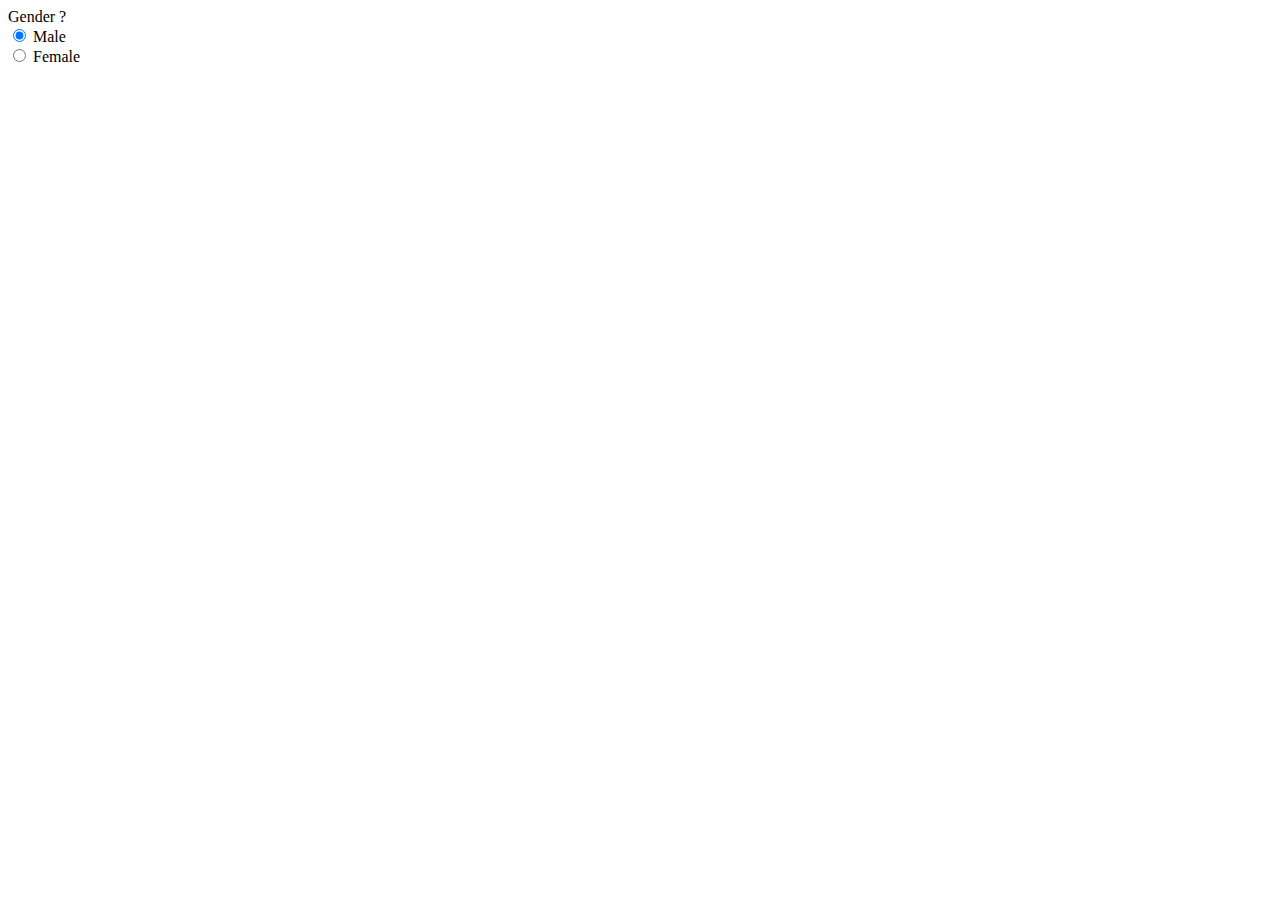
==== index.html @ d830088b "Update index.html" ====
<!DOCTYPE html>
<html lang="en">

<head>
    <meta charset="UTF-8">
    <meta http-equiv="X-UA-Compatible" content="IE=edge">
    <meta name="viewport" content="width=device-width, initial-scale=1.0">
    <link rel="stylesheet" href="radio.css">
    <title>Document</title>
</head>

<body>
    <div class="gender">Gender ?</div>
    <div class="customRadio">
        <div class="row">
            <input type="radio" name="textEditor" id="male" checked> <label for="male">Male</label>
        </div>
        <div class="row">
            <input type="radio" name="textEditor" id="female">
            <label for="female">Female</label>
        </div>
    </div>
</body>

</html>
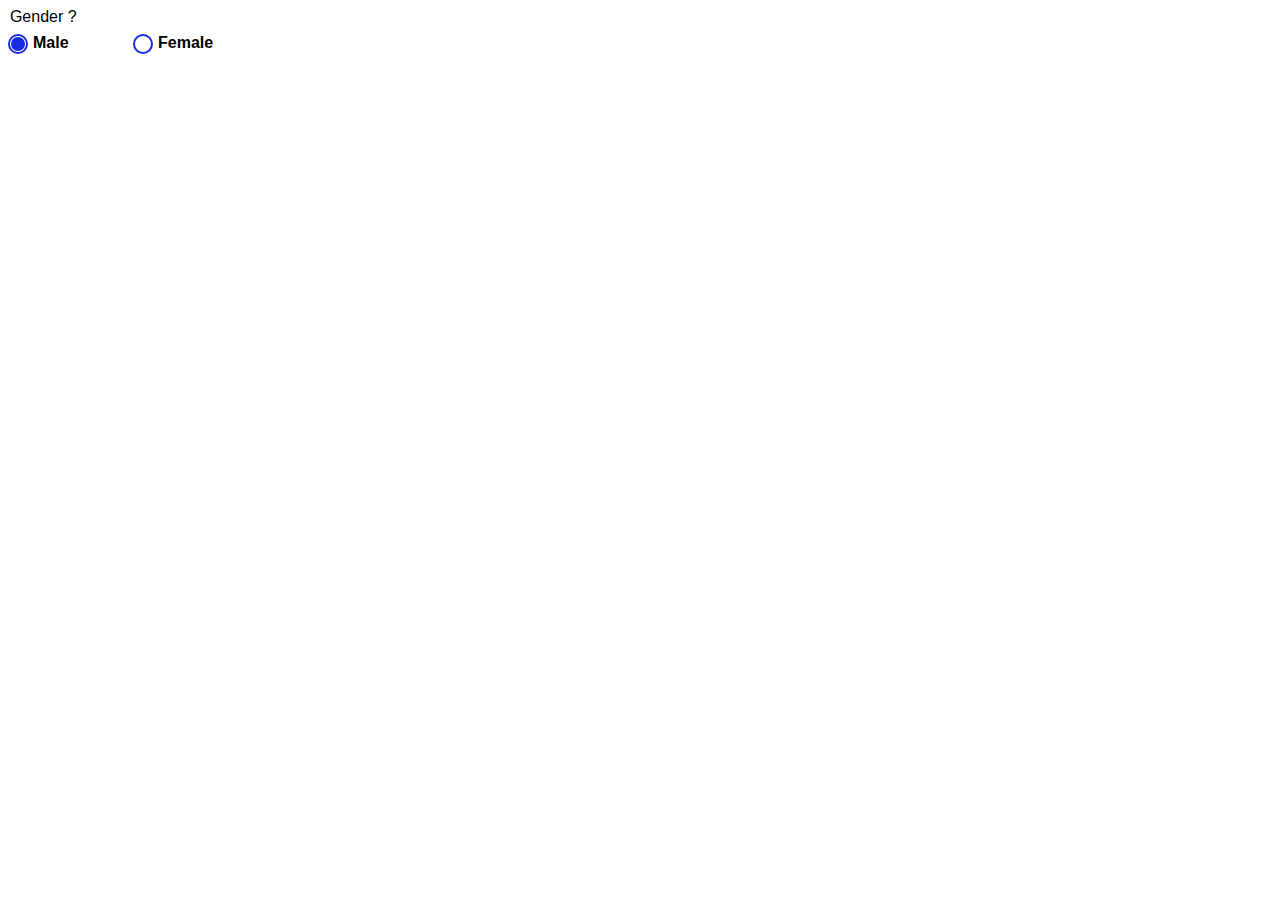
==== commit eebc18df: "index change" ====
--- a/index.html
+++ b/index.html
@@ -13,7 +13,8 @@
     <div class="gender">Gender ?</div>
     <div class="customRadio">
         <div class="row">
-            <input type="radio" name="textEditor" id="male" checked> <label for="male">Male</label>
+            <input type="radio" name="textEditor" id="male" checked>
+            <label for="male">Male</label>
         </div>
         <div class="row">
             <input type="radio" name="textEditor" id="female">
@@ -22,4 +23,4 @@
     </div>
 </body>
 
-</html>
+</html>--- a/radio.css
+++ b/radio.css
@@ -0,0 +1,58 @@
+body{
+    font-family: 'Roboto', sans-serif !important;
+}
+.customRadio input[type="radio"] {
+    position: absolute;
+    left: -9999px
+}
+*, ::after, ::before { 
+    box-sizing: border-box;
+}
+.gender{
+    margin: .12em;
+    margin-bottom: .5em;
+}
+.row {
+    display: inline-block;
+    --bs-gutter-x: 1.5rem;
+    --bs-gutter-y: 0;
+    flex-wrap: wrap;
+    font-weight: bold;
+}
+.customRadio input[type="radio"]+label {
+    position: relative;
+    padding: 0px 0 0 25px;
+    cursor: pointer;
+    margin-right: 60px;
+}
+
+.customRadio input[type="radio"]+label:before {
+    content: '';
+    background: #fff;
+    border: 2px solid rgb(23, 43, 224);
+    height: 20px;
+    width: 20px;
+    border-radius: 50%;
+    position: absolute;
+    top: 0;
+    left: 0
+}
+
+.customRadio input[type="radio"]+label:after {
+    content: '';
+    background: rgb(23, 43, 224);
+    width: 14px;
+    height: 14px;
+    border-radius: 50%;
+    position: absolute;
+    top: 3px;
+    left: 3px;
+    opacity: 0;
+    transform: scale(1);
+    transition: transform 0.3s linear, opacity 0.3s linear
+}
+
+.customRadio input[type="radio"]:checked+label:after {
+    opacity: 1;
+    transform: scale(1)
+}
